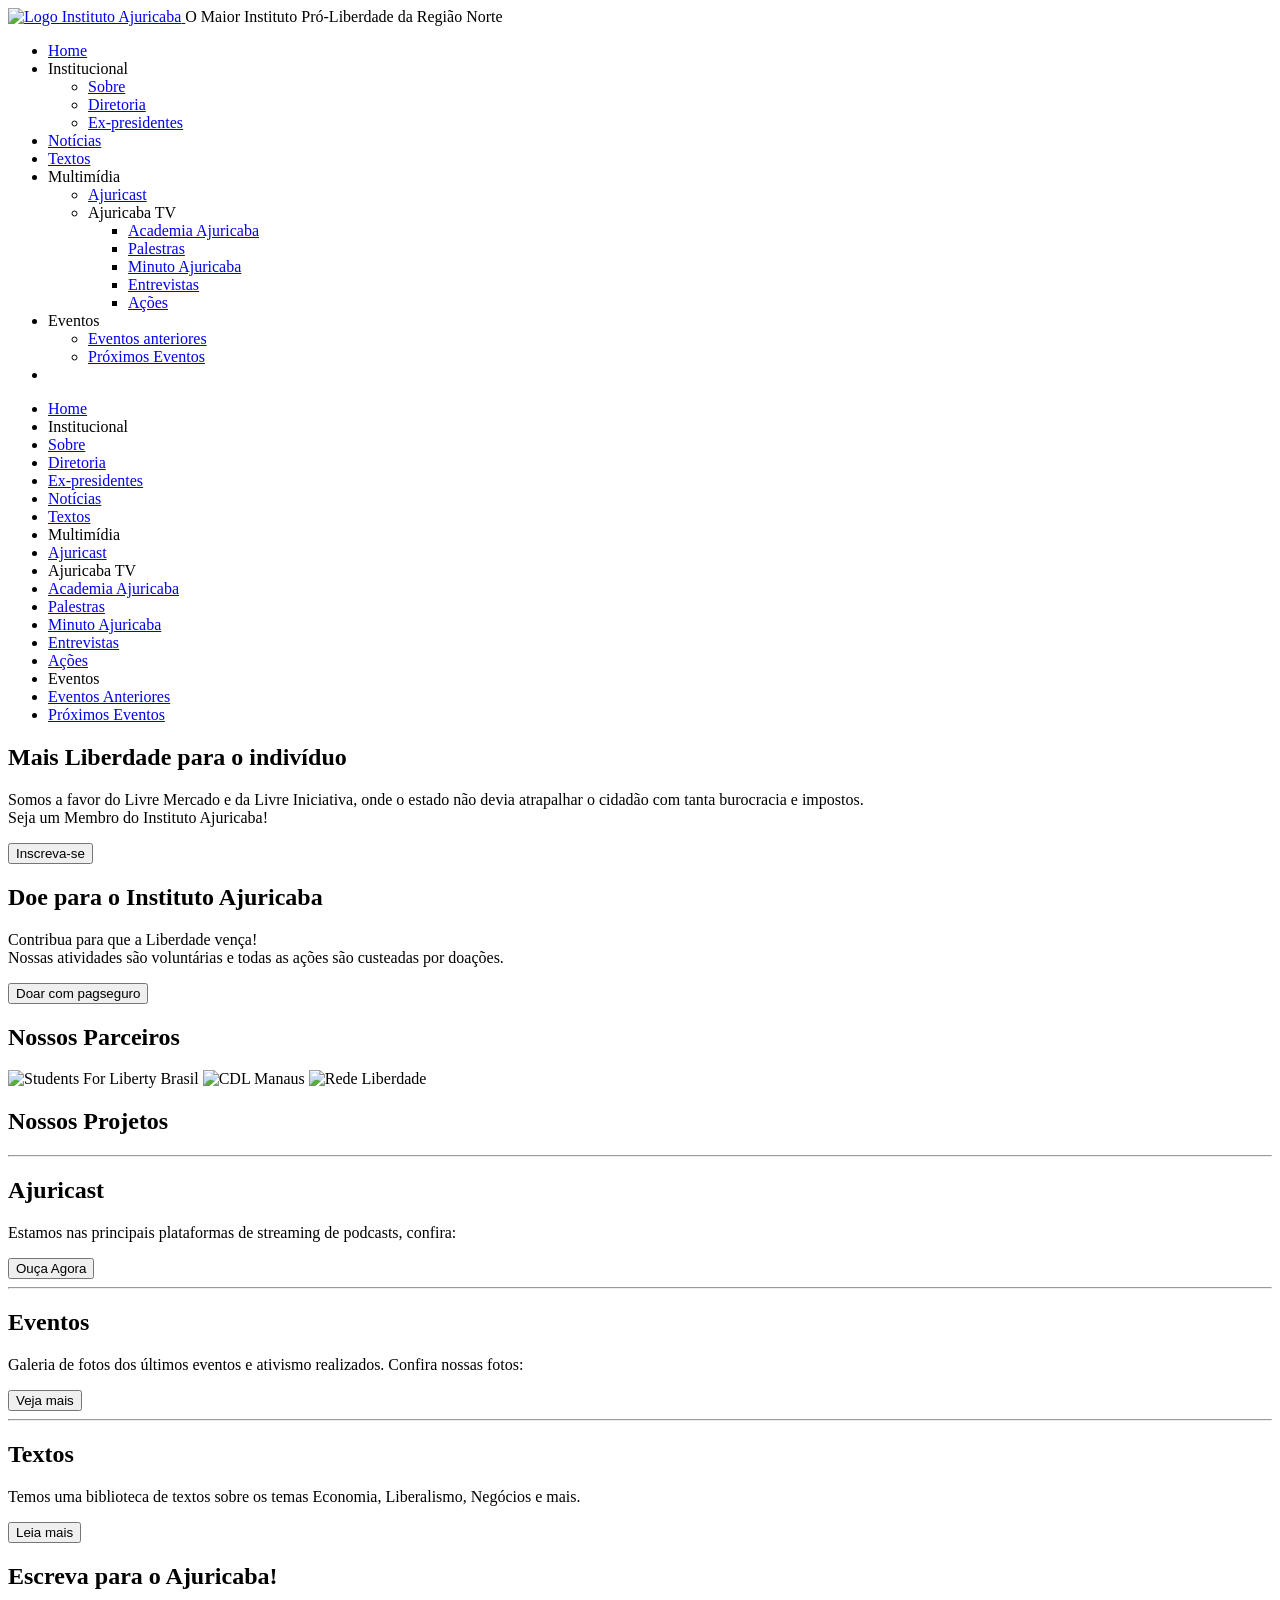
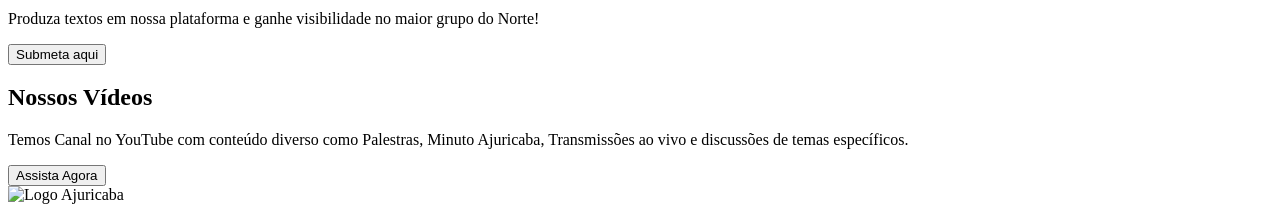
==== www/public/pages/index.html @ 418445e9 "Página inicial criada Primeira página criada" ====
<!DOCTYPE html>
<html lang="en">
  <head>
    <!-- Meta tags -->
    <meta charset="UTF-8" />
    <meta http-equiv="X-UA-Compatible" content="IE=edge" />
    <meta name="viewport" content="width=device-width, initial-scale=1.0" />

    <!-- CSS -->
    <link rel="stylesheet" href="CSS/index.css" />

    <!-- Scripts -->
    <script
      src="https://kit.fontawesome.com/973f56b433.js"
      crossorigin="anonymous"
    ></script>
    <script defer src="JS/index.js"></script>
    <script defer src="JS/menu.js"></script>

    <!-- Icons -->
    <link
      rel="shortcut icon"
      href="Images/icons/favicon-32x32.png"
      sizes="32x32"
    />
    <link
      rel="shortcut icon"
      href="Images/icons/favicon-192x192.png"
      sizes="192x192"
    />
    <link rel="apple-touch-icon" href="Images/icons/favicon-180x180.png" />
    <!-- End Icons -->

    <title>
      Instituto Ajuricaba - O Maior Instituto Pró-Liberdade da Região Norte
    </title>
  </head>
  <body>
    <!-- Header -->
    <header class="header">
      <!-- LOGO -->
      <a href="/">
        <picture>
          <source media="(max-width: 488px)" srcset="Images/logo_mobile.png" />
          <img
            src="Images/logo.png"
            alt="Logo Instituto Ajuricaba"
            class="header__logo"
          />
        </picture>
      </a>

      <!-- Texto Header -->
      <span class="header__description"
        >O Maior Instituto Pró-Liberdade da Região Norte
      </span>

      <!-- Navegação -->
      <ul class="header__nav">
        <li class="header__nav__link header__nav__link--active">
          <a href="/">Home</a>
        </li>

        <li class="header__nav__link header__nav__link--category">
          <div class="header__dropdown">
            <a>Institucional</a>

            <i class="fas fa-caret-down icon"></i>

            <div class="header__dropdown__content">
              <ul class="header__dropdown__links">
                <li class="header__dropdown__links__link">
                  <a href="/about">Sobre</a>
                </li>
                <li class="header__dropdown__links__link">
                  <a href="/diretoria">Diretoria</a>
                </li>
                <li class="header__dropdown__links__link">
                  <a href="/ex-presidentes">Ex-presidentes</a>
                </li>
              </ul>
            </div>
          </div>
        </li>

        <li class="header__nav__link"><a href="/notícias">Notícias</a></li>

        <li class="header__nav__link"><a href="/textos">Textos</a></li>

        <li class="header__nav__link header__nav__link--category">
          <div class="header__dropdown">
            <a>Multimídia</a>

            <i class="fas fa-caret-down icon"></i>

            <div class="header__dropdown__content">
              <ul class="header__dropdown__links">
                <li class="header__dropdown__links__link">
                  <a href="/ajuricast">Ajuricast</a>
                </li>

                <li
                  class="header__dropdown__links__link header__dropdown__links__link--category"
                >
                  <i class="fas fa-chevron-left icon"></i>
                  <a>Ajuricaba TV</a>

                  <div class="header__dropdown__links__link__container">
                    <div class="dropdown__category">
                      <ul class="links">
                        <li class="link">
                          <a href="/ajuricaba-tv">Academia Ajuricaba</a>
                        </li>
                        <li class="link"><a href="/palestras">Palestras</a></li>
                        <li class="link">
                          <a href="/minuto-ajuricaba">Minuto Ajuricaba</a>
                        </li>
                        <li class="link">
                          <a href="/entrevistas">Entrevistas</a>
                        </li>
                        <li class="link"><a href="/actions">Ações</a></li>
                      </ul>
                    </div>
                  </div>
                </li>
              </ul>
            </div>
          </div>
        </li>

        <li class="header__nav__link header__nav__link--category">
          <div class="header__dropdown">
            <a>Eventos</a>

            <i class="fas fa-caret-down icon"></i>

            <div class="header__dropdown__content">
              <ul class="header__dropdown__links">
                <li class="header__dropdown__links__link">
                  <a href="/eventos-anteriores">Eventos anteriores</a>
                </li>
                <li class="header__dropdown__links__link">
                  <a href="/proximos-eventos">Próximos Eventos</a>
                </li>
              </ul>
            </div>
          </div>
        </li>

        <li class="header__nav__link"><i class="fas fa-search icon"></i></li>
      </ul>

      <i class="fas fa-bars header__menu__icon"></i>

      <!-- END NAVEGAÇÃO -->
    </header>
    <!-- END HEADER -->

    <!-- Menu do Mobile -->
    <nav class="menu">
      <div class="menu__content">
        <ul class="menu__links">
          <!-- Home -->
          <li class="menu__links__link menu__links__link--active">
            <a href="/">Home</a>
          </li>

          <!-- Categoria Institucional -->
          <li class="menu__links__link menu__links__link--category category--1">
            <a>Institucional</a>
            <i class="fas fa-caret-down icon"></i>
          </li>

          <div class="category--items category__items--1">
            <li class="menu__links__link"><a href="/about">Sobre</a></li>
            <li class="menu__links__link">
              <a href="/diretoria">Diretoria</a>
            </li>
            <li class="menu__links__link">
              <a href="/ex-presidentes">Ex-presidentes</a>
            </li>
          </div>

          <!-- Notícias -->
          <li class="menu__links__link"><a href="/noticias">Notícias</a></li>

          <!-- Textos -->
          <li class="menu__links__link"><a href="/textos">Textos</a></li>

          <!-- Categoria Multimídia -->
          <li class="menu__links__link menu__links__link--category category--2">
            <a>Multimídia</a>
            <i class="fas fa-caret-down icon"></i>
          </li>

          <div class="category--items category__items--2">
            <li class="menu__links__link">
              <a href="/ajuricast">Ajuricast</a>
            </li>
            <li
              class="menu__links__link menu__links__link--category subcategory--1"
            >
              <a>Ajuricaba TV</a>
              <i class="fas fa-caret-down icon"></i>
            </li>

            <div class="sub--category sub--category--items--1">
              <li class="menu__links__link">
                <a href="/ajuricaba-tv">Academia Ajuricaba</a>
              </li>
              <li class="menu__links__link">
                <a href="/paletras">Palestras</a>
              </li>
              <li class="menu__links__link">
                <a href="/minuto-ajuricaba">Minuto Ajuricaba</a>
              </li>
              <li class="menu__links__link">
                <a href="/entrevistas">Entrevistas</a>
              </li>
              <li class="menu__links__link"><a href="/actions">Ações</a></li>
            </div>
          </div>

          <!-- Categoria Eventos -->
          <li
            class="menu__links__link header__menu__links__link--category category--3"
          >
            <a>Eventos</a>
            <i class="fas fa-caret-down icon"></i>
          </li>

          <div class="category--items category__items--3">
            <li class="menu__links__link">
              <a href="/eventos-anteriores">Eventos Anteriores</a>
            </li>
            <li class="menu__links__link">
              <a href="/proximos-eventos">Próximos Eventos</a>
            </li>
          </div>
        </ul>
      </div>
    </nav>

    <div class="mobile__wrapper"></div>
    <!-- END MENU -->

    <!-- MAIN -->
    <main class="main">
      <!-- Bloco 1 - principal -->
      <div class="main__home">
        <section class="main__home__filter">
          <div class="main__home__filter__image"></div>
        </section>

        <section class="main__home__texto">
          <h1 class="main__home__texto__header">
            Mais Liberdade para o indivíduo
          </h1>

          <p class="main__home__texto__description">
            Somos a favor do Livre Mercado e da Livre Iniciativa, onde o estado
            não devia atrapalhar o cidadão com tanta burocracia e impostos.
            <br />
            Seja um Membro do Instituto Ajuricaba!
          </p>

          <a href="https://bit.ly/EntreNoAjuricaba">
            <button id="inscreva">Inscreva-se</button>
          </a>
        </section>
      </div>

      <!-- Bloco 2 - Doação -->
      <div class="main__doe">
        <h2 class="main__doe__header">Doe para o Instituto Ajuricaba</h2>
        <p class="main__doe__text">
          Contribua para que a Liberdade vença!<br />
          Nossas atividades são voluntárias e todas as ações são custeadas por
          doações.
        </p>
        <div>
          <!-- INICIO FORMULARIO BOTAO PAGSEGURO -->
          <form
            action="https://pagseguro.uol.com.br/checkout/v2/donation.html"
            method="post"
          >
            <input type="hidden" name="currency" value="BRL" />
            <input
              type="hidden"
              name="receiverEmail"
              value="clubeajuricaba@gmail.com"
            />
            <input type="hidden" name="iot" value="button" />
            <input
              type="submit"
              name="submit"
              alt="Pague com PagSeguro - é rápido, grátis e seguro!"
              value="Doar com pagseguro"
              class="main__doe__button"
              id="aaa"
            />
          </form>
          <!-- FINAL FORMULARIO BOTAO PAGSEGURO -->
        </div>
      </div>

      <!-- Bloco 3 - Sobre Ajuricaba -->
      <div class="main__infos">
        <div class="main__infos__parceiros">
          <h2 class="main__infos__parceiros__header">Nossos Parceiros</h2>
          <div class="main__infos__parceiros__imagens">
            <img
              src="Images/parceiro-1.png"
              alt="Students For Liberty Brasil"
              class="imagem"
            />
            <img src="Images/parceiro-2.png" alt="CDL Manaus" class="imagem" />
            <img
              src="Images/parceiro-3.png"
              alt="Rede Liberdade"
              class="imagem"
            />
          </div>
        </div>

        <div class="main__infos__projetos">
          <h2 class="main__infos__projetos__header">Nossos Projetos</h2>

          <div class="main__infos__projetos__containers">
            <section class="main__infos__projetos__containers__container">
              <hr />
              <h2 class="main__infos__projetos__containers__container__header">
                Ajuricast
              </h2>
              <p
                class="main__infos__projetos__containers__container__text"
                id="ajuricast-text"
              >
                Estamos nas principais plataformas de streaming de podcasts,
                confira:
              </p>
              <a href="https://linktr.ee/InstitutoAjuricaba">
                <button
                  class="main__infos__projetos__containers__container__button"
                >
                  Ouça Agora
                </button>
              </a>
            </section>

            <section class="main__infos__projetos__containers__container">
              <hr />
              <h2 class="main__infos__projetos__containers__container__header">
                Eventos
              </h2>
              <p class="main__infos__projetos__containers__container__text">
                Galeria de fotos dos últimos eventos e ativismo realizados.
                Confira nossas fotos:
              </p>
              <a href="/eventos-anteriores/">
                <button
                  class="main__infos__projetos__containers__container__button"
                >
                  Veja mais
                </button>
              </a>
            </section>

            <section class="main__infos__projetos__containers__container">
              <hr />
              <h2 class="main__infos__projetos__containers__container__header">
                Textos
              </h2>
              <p class="main__infos__projetos__containers__container__text">
                Temos uma biblioteca de textos sobre os temas Economia,
                Liberalismo, Negócios e mais.
              </p>
              <a href="/eventos-anteriores/">
                <button
                  class="main__infos__projetos__containers__container__button"
                >
                  Leia mais
                </button>
              </a>
            </section>
          </div>
        </div>

        <!-- Bloco 4 - Extras -->
        <div class="main__infos__extras">
          <section class="main__infos__extras__container">
            <i class="fas fa-pen icon"></i>
            <h2 class="main__infos__extras__container__header">
              Escreva para o Ajuricaba!
            </h2>
            <p class="main__infos__extras__container__text">
              Produza textos em nossa plataforma e ganhe visibilidade no maior
              grupo do Norte!
            </p>
            <a href="/submissao-de-textos-para-o-site/">
              <button class="main__infos__extras__container__button">
                Submeta aqui
              </button>
            </a>
          </section>

          <section class="main__infos__extras__container empty-space"></section>

          <section class="main__infos__extras__container">
            <i class="fab fa-youtube icon"></i>
            <h2 class="main__infos__extras__container__header">
              Nossos Vídeos
            </h2>
            <p class="main__infos__extras__container__text">
              Temos Canal no YouTube com conteúdo diverso como Palestras, Minuto
              Ajuricaba, Transmissões ao vivo e discussões de temas específicos.
            </p>
            <a href="https://www.youtube.com/channel/UCqfHhxZ3ZE1wzhTNQ3_njXw">
              <button class="main__infos__extras__container__button">
                Assista Agora
              </button>
            </a>
          </section>
        </div>
      </div>
    </main>

    <!-- Footer -->
    <footer class="footer">
      <img src="Images/logo-footer.png" alt="Logo Ajuricaba" />

      <div class="footer__icons">
        <a href="https://www.facebook.com/institutoajuricaba/">
          <i class="fab fa-facebook-square icon"></i>
        </a>

        <a href="https://twitter.com/iajuricaba">
          <i class="fab fa-twitter icon"></i>
        </a>

        <a href="https://www.youtube.com/channel/UCqfHhxZ3ZE1wzhTNQ3_njXw">
          <i class="fab fa-youtube icon"></i>
        </a>
      </div>
    </footer>
  </body>
</html>
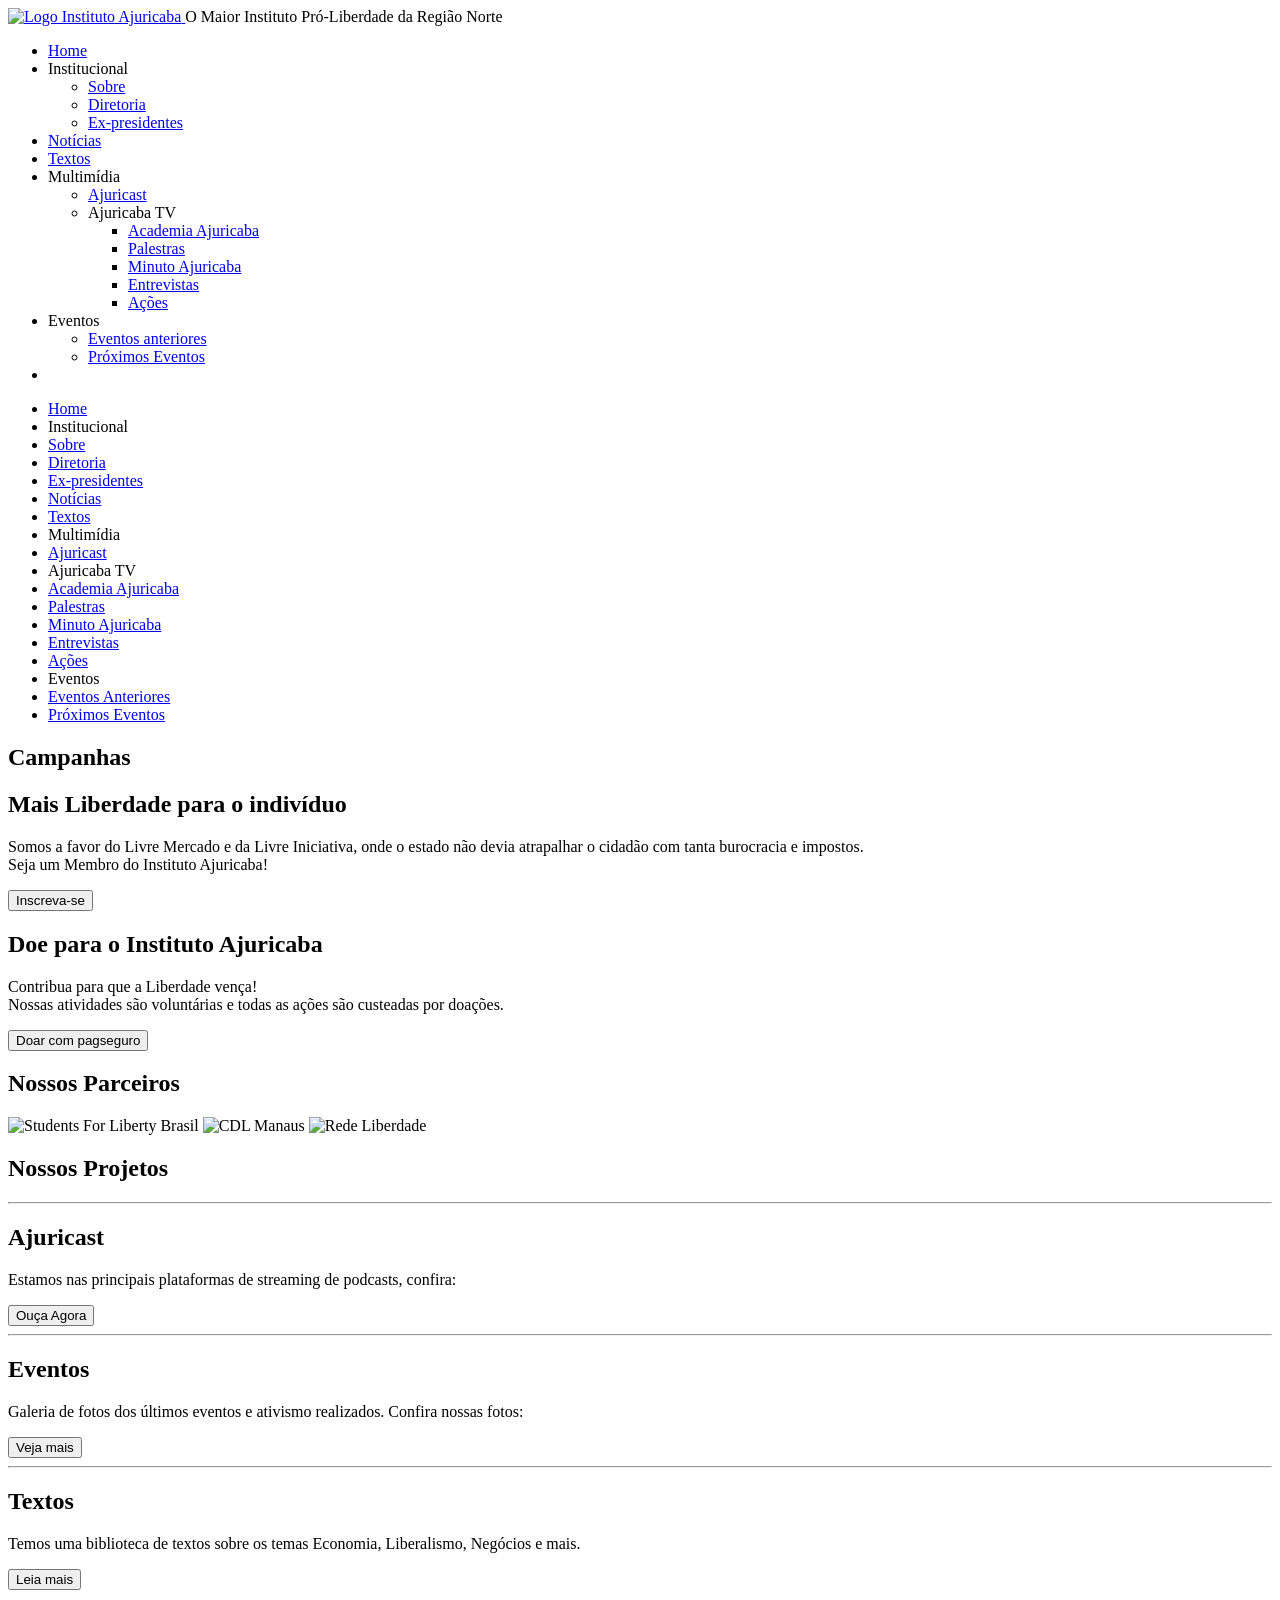
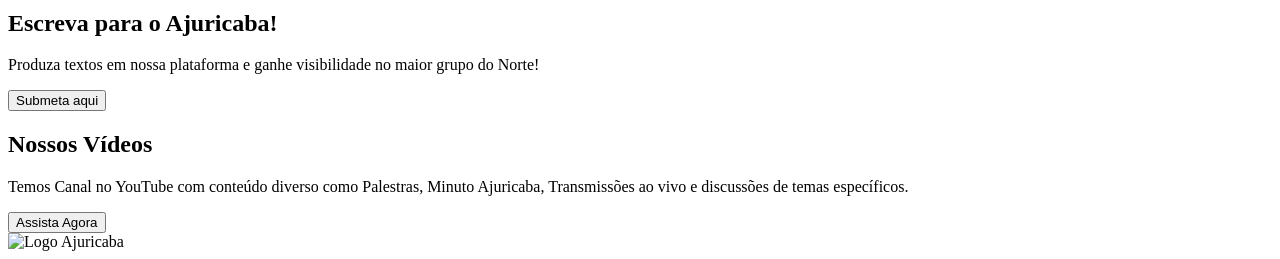
==== commit bb55ab59: "mudanças na home Bloco principal mudado" ====
--- a/www/public/pages/index.html
+++ b/www/public/pages/index.html
@@ -248,8 +248,11 @@
     <main class="main">
       <!-- Bloco 1 - principal -->
       <div class="main__home">
-        <section class="main__home__filter">
-          <div class="main__home__filter__image"></div>
+        <section class="main__home__campanhas">
+          <h2>Campanhas</h2>
+          <div class="main__home__campanhas__filter">
+            <div class="main__home__campanhas__filter__imagem"></div>
+          </div>
         </section>
 
         <section class="main__home__texto">
